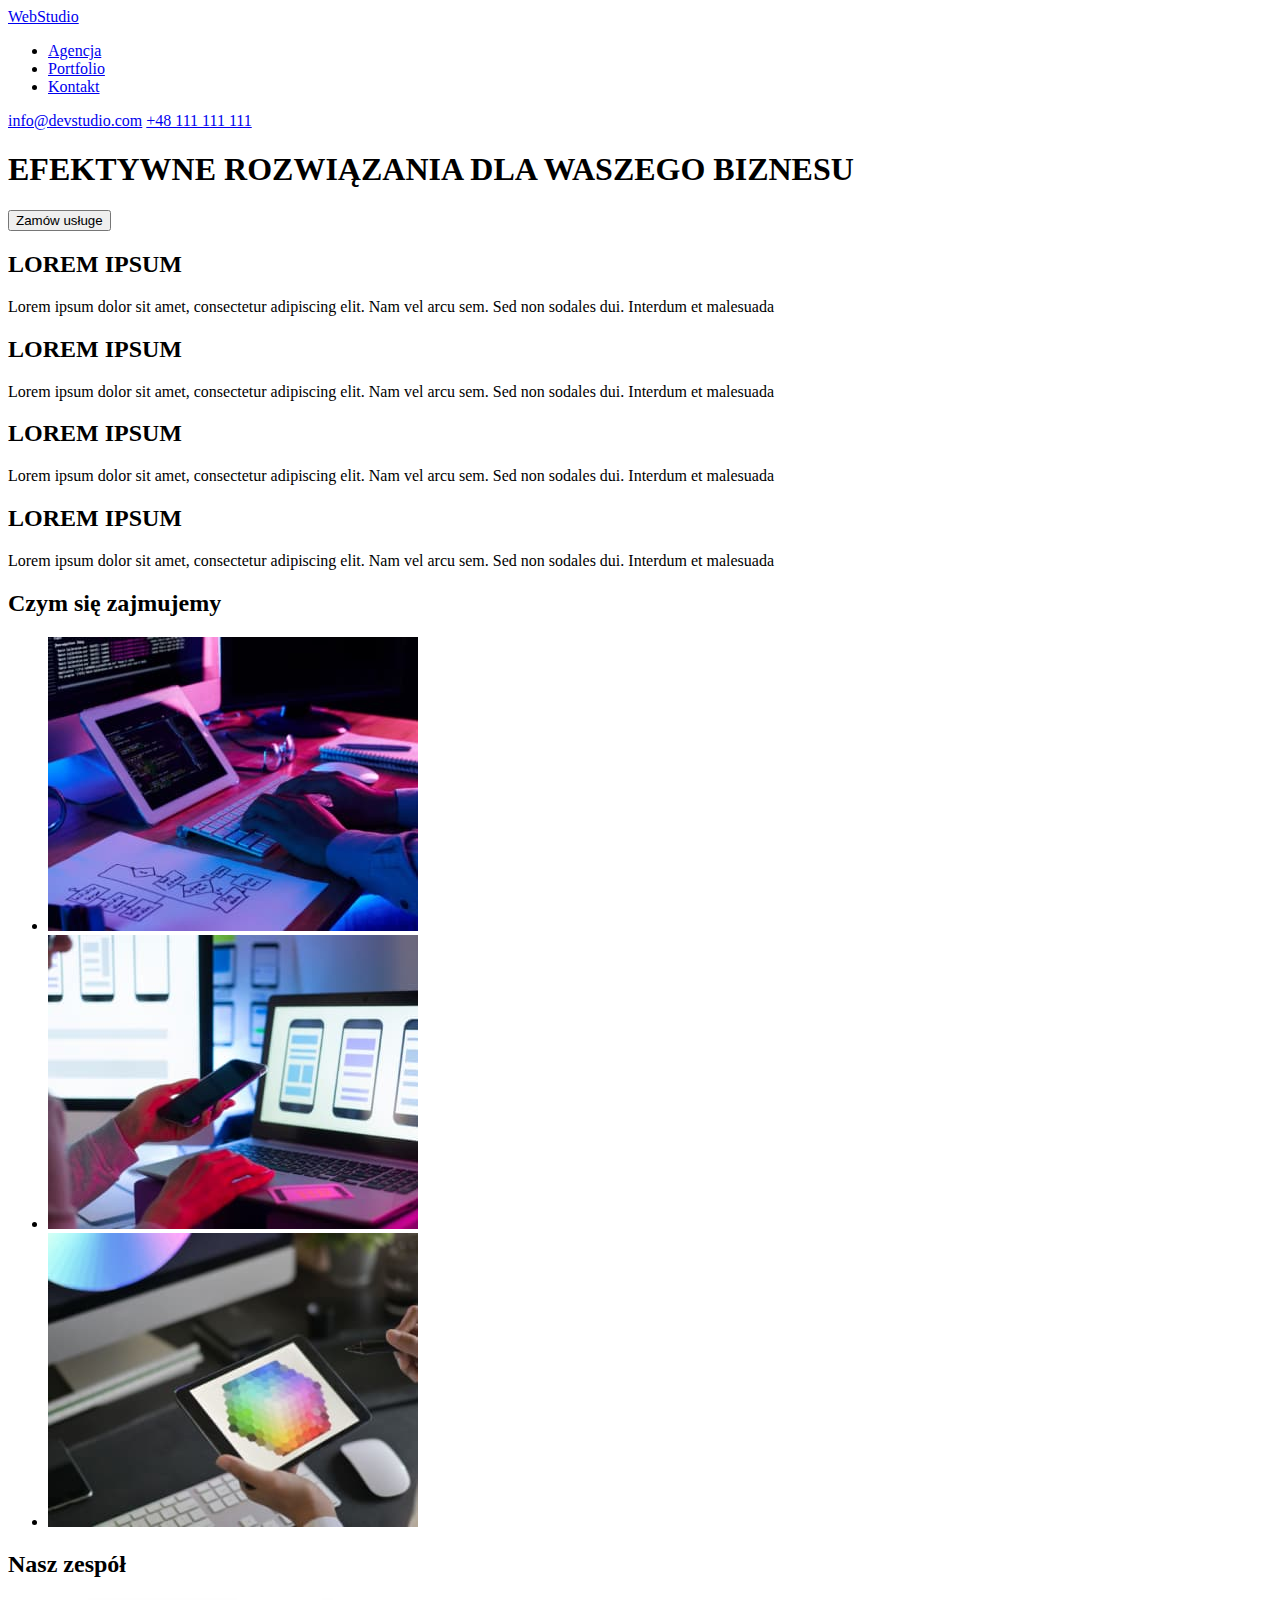
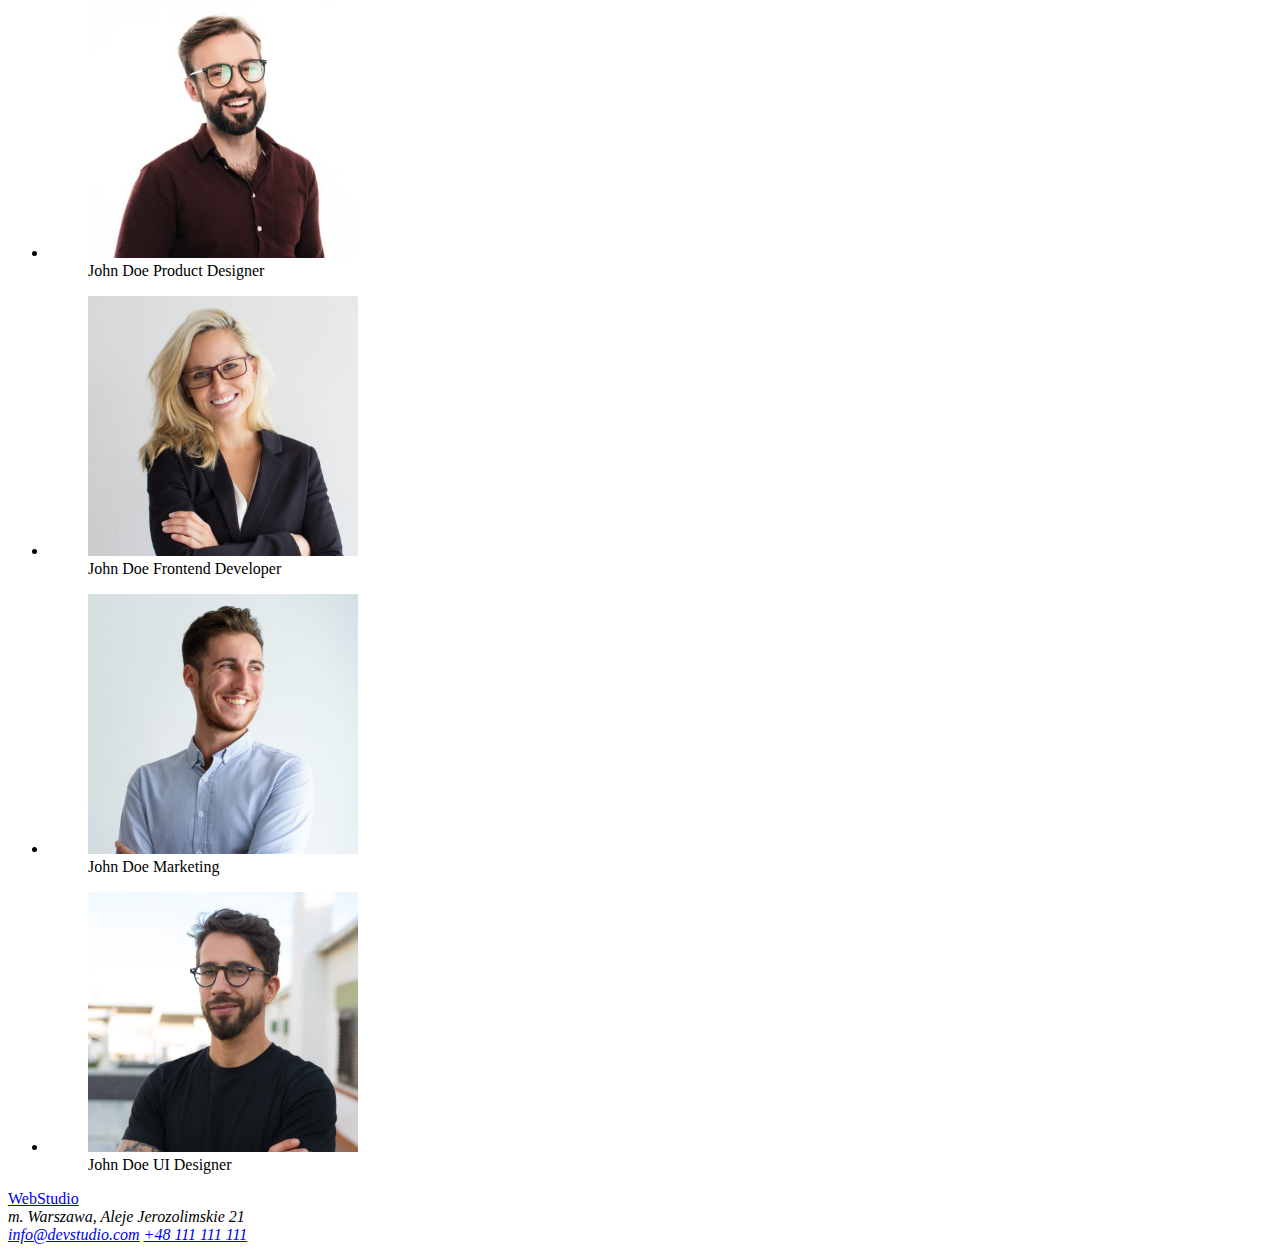
==== index.html @ 5ea82be9 "Add files via upload" ====
<!DOCTYPE html>
<html lang="pl">
  <head>
    <meta charset="UTF-8" />
    <meta http-equiv="X-UA-Compatible" content="IE=edge" />
    <meta name="viewport" content="width=device-width, initial-scale=1.0" />
    <title>Homework#1</title>
  </head>
  <body>
    <header>
      <nav>
        <a href="WebStudio">WebStudio</a>
        <ul>
          <li><a href="Agencja">Agencja</a></li>
          <li><a href="Portfolio">Portfolio</a></li>
          <li>
            <a href="Kontakt">Kontakt </a>
          </li>
        </ul>
      </nav>
      <a href="mailto:info@devstudio.com">info@devstudio.com</a>
      <a href="tel:+48111111111">+48 111 111 111</a>
    </header>
    <main>
      <div>
        <h1>EFEKTYWNE ROZWIĄZANIA DLA WASZEGO BIZNESU</h1>
        <button type="button">Zamów usługe</button>
      </div>
      <h2>LOREM IPSUM</h2>
      <p>
        Lorem ipsum dolor sit amet, consectetur adipiscing elit. Nam vel arcu
        sem. Sed non sodales dui. Interdum et malesuada
      </p>
      <h2>LOREM IPSUM</h2>
      <p>
        Lorem ipsum dolor sit amet, consectetur adipiscing elit. Nam vel arcu
        sem. Sed non sodales dui. Interdum et malesuada
      </p>
      <h2>LOREM IPSUM</h2>
      <p>
        Lorem ipsum dolor sit amet, consectetur adipiscing elit. Nam vel arcu
        sem. Sed non sodales dui. Interdum et malesuada
      </p>
      <h2>LOREM IPSUM</h2>
      <p>
        Lorem ipsum dolor sit amet, consectetur adipiscing elit. Nam vel arcu
        sem. Sed non sodales dui. Interdum et malesuada
      </p>
    </main>
    <article>
      <h2>Czym się zajmujemy</h2>
      <ul>
        <li>
          <img
            src="images/kod-html.jpg"
            alt="pisanie kodu html"
            width="370"
            height="294"
          />
        </li>
        <li>
          <img
            src="images/konfiguracja-smartfona.jpg"
            alt="konfiguracja smartfona"
            width="370"
            height="294"
          />
        </li>
        <li>
          <img
            src="images/paleta-kolorów.jpg"
            alt="paleta kolorów"
            width="370"
            height="294"
          />
        </li>
      </ul>
    </article>
    <section>
      <h2>Nasz zespół</h2>
      <ul>
        <li>
          <figure>
            <img
              src="images/team-1.jpg"
              alt="Product Designer"
              width="270"
              height="260"
            />
            <figcaption>John Doe Product Designer</figcaption>
          </figure>
        </li>
        <li>
          <figure>
            <img
              src="images/team-2.jpg"
              alt="Frontend Developer"
              width="270"
              height="260"
            />
            <figcaption>John Doe Frontend Developer</figcaption>
          </figure>
        </li>
        <li>
          <figure>
            <img
              src="images/team-3.jpg"
              alt="Marketing employee"
              width="270"
              height="260"
            />
            <figcaption>John Doe Marketing</figcaption>
          </figure>
        </li>
        <li>
          <figure>
            <img
              src="images/team-4.jpg"
              alt="UI Designer"
              width="270"
              height="260"
            />
            <figcaption>John Doe UI Designer</figcaption>
          </figure>
        </li>
      </ul>
    </section>
    <footer>
      <a href="WebStudio">WebStudio</a>
      <address>m. Warszawa, Aleje Jerozolimskie 21</address>
      <address>
        <a href="mailto:info@devstudio.com">info@devstudio.com</a>
        <a href="tel:+48111111111">+48 111 111 111</a>
      </address>
    </footer>
  </body>
</html>
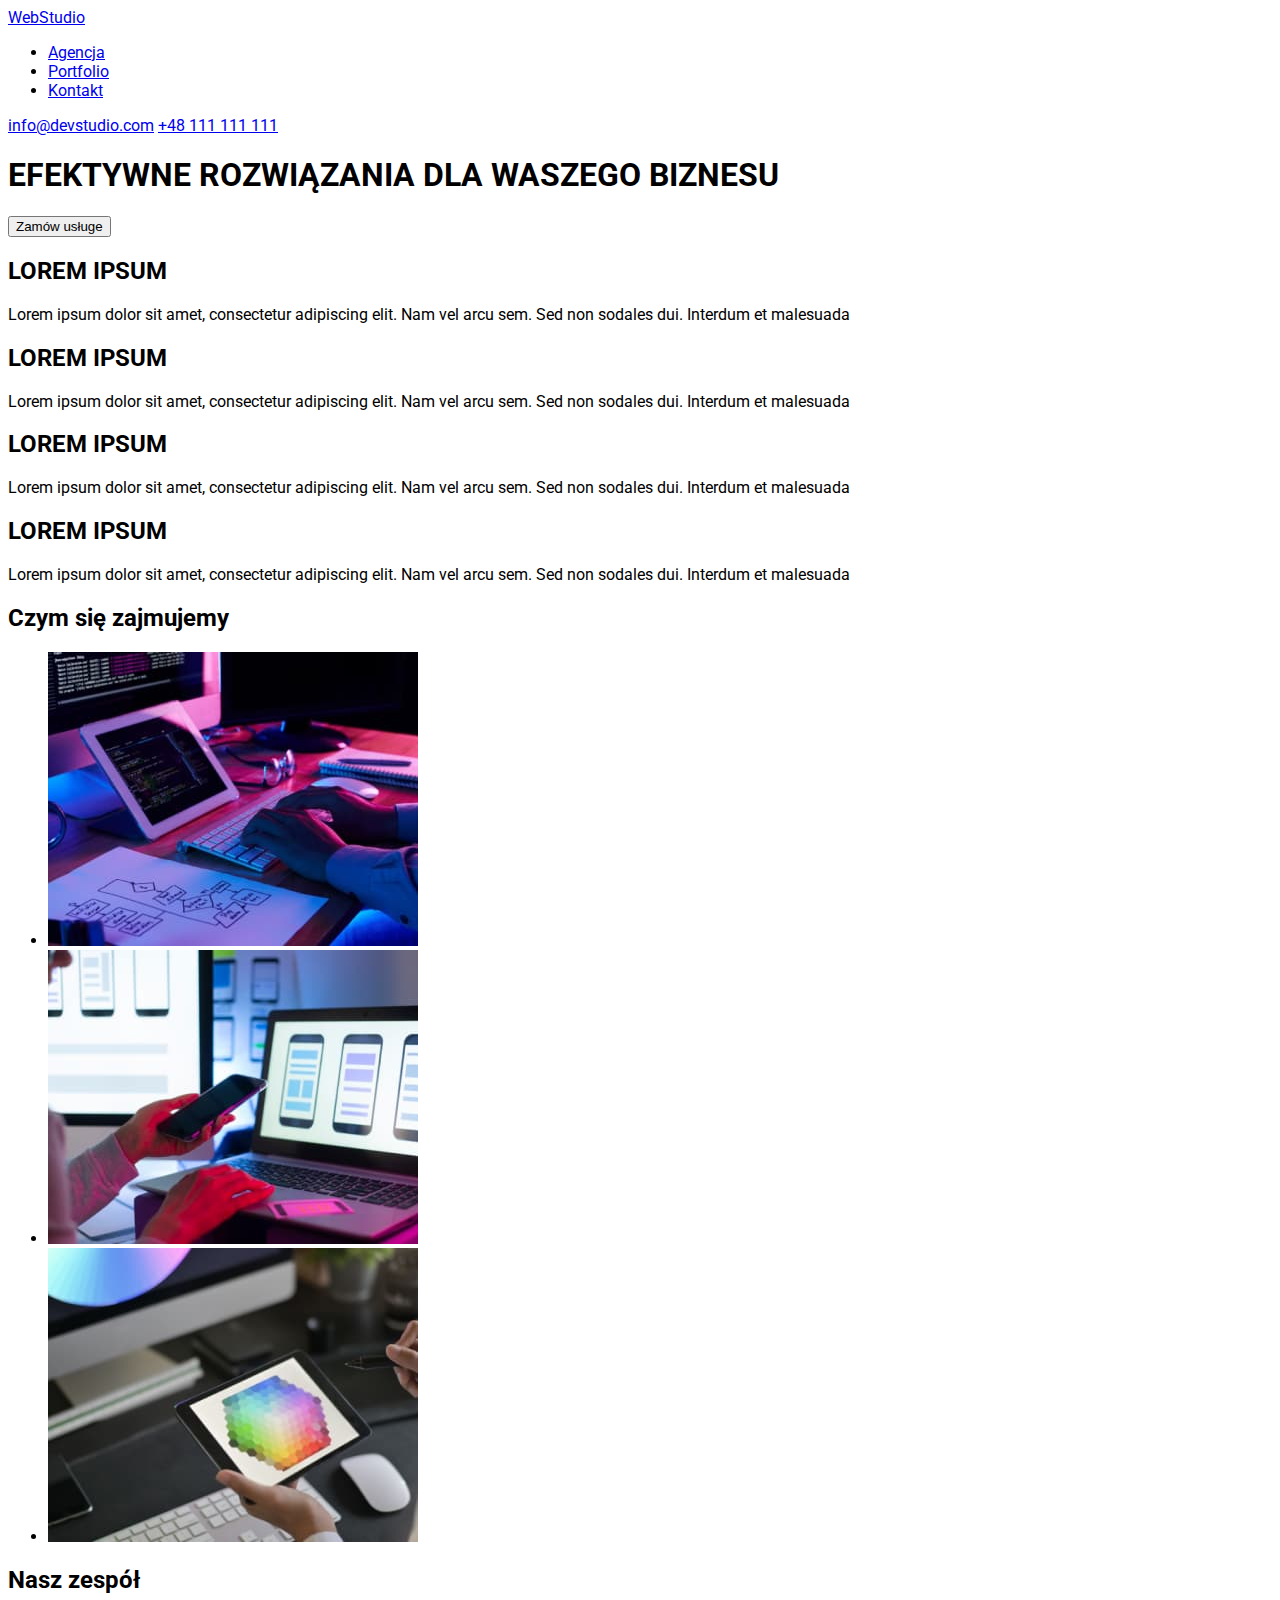
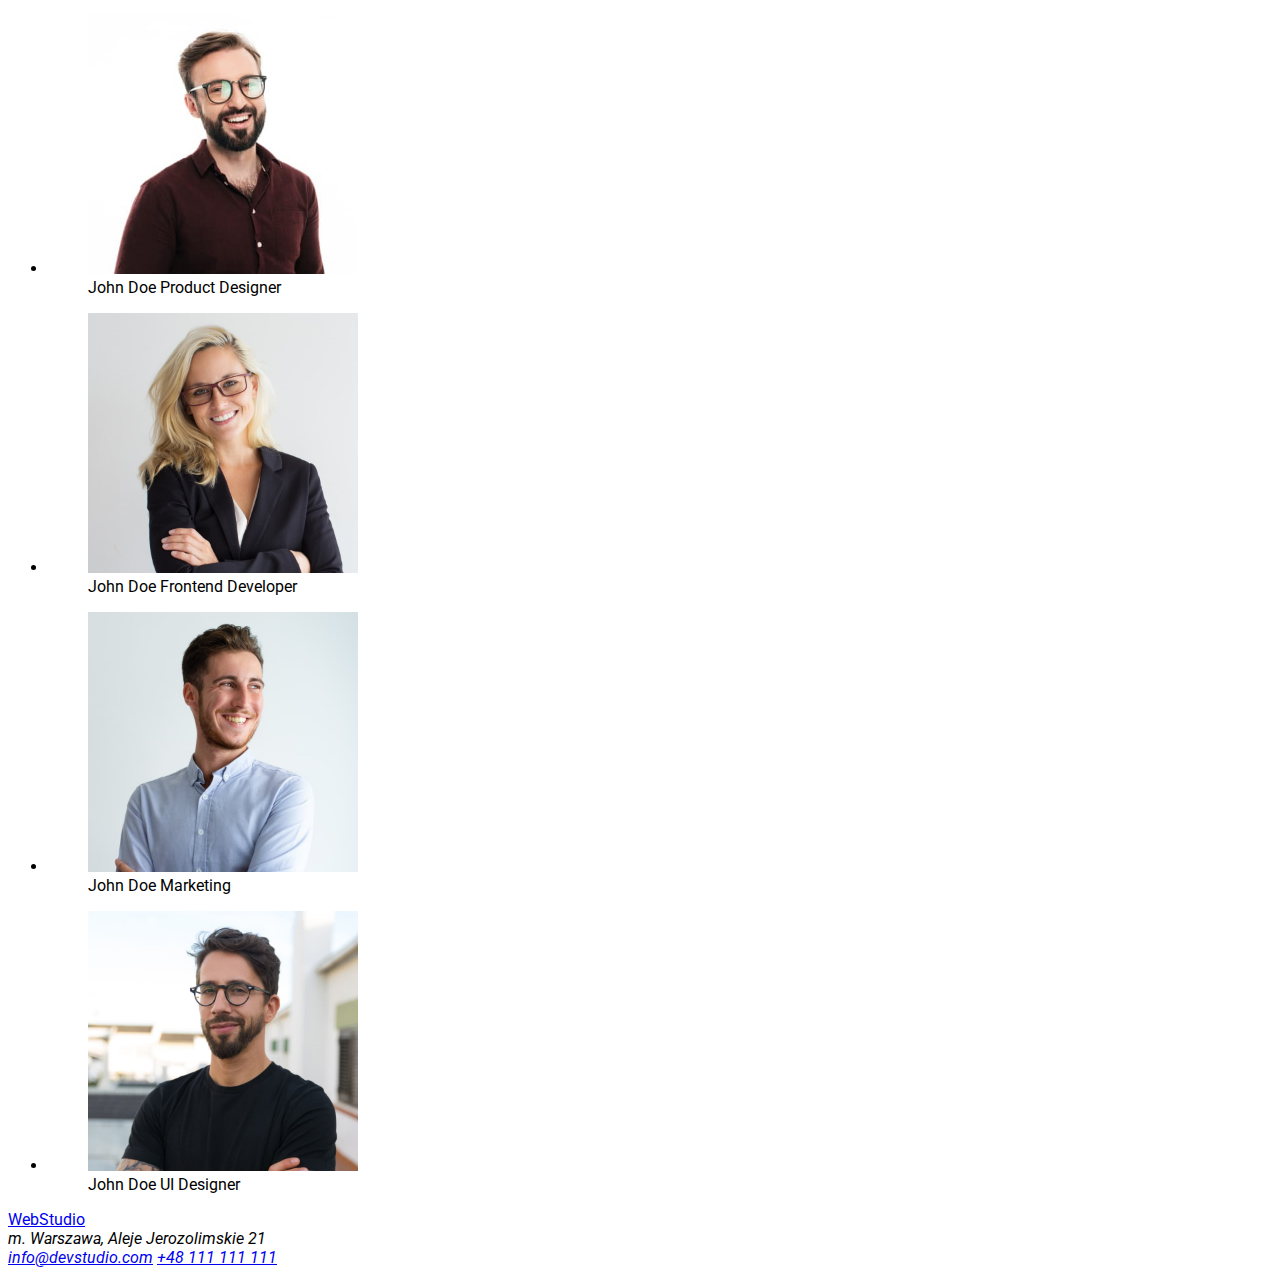
==== commit 02e9d5bb: "portfolio.html" ====
--- a/index.html
+++ b/index.html
@@ -4,18 +4,23 @@
     <meta charset="UTF-8" />
     <meta http-equiv="X-UA-Compatible" content="IE=edge" />
     <meta name="viewport" content="width=device-width, initial-scale=1.0" />
-    <title>Homework#1</title>
+    <title>WebStudio</title>
+    <link rel="stylesheet" href="./css/styles.css" />
+    <link rel="preconnect" href="https://fonts.googleapis.com" />
+    <link rel="preconnect" href="https://fonts.gstatic.com" crossorigin />
+    <link
+      href="https://fonts.googleapis.com/css2?family=Raleway:wght@700&family=Roboto:wght@400;500;700;900&display=swap"
+      rel="stylesheet"
+    />
   </head>
   <body>
     <header>
       <nav>
-        <a href="WebStudio">WebStudio</a>
+        <a href="./index.html">WebStudio</a>
         <ul>
           <li><a href="Agencja">Agencja</a></li>
-          <li><a href="Portfolio">Portfolio</a></li>
-          <li>
-            <a href="Kontakt">Kontakt </a>
-          </li>
+          <li><a href="./portfolio.html">Portfolio</a></li>
+          <li><a href="Kontakt">Kontakt</a></li>
         </ul>
       </nav>
       <a href="mailto:info@devstudio.com">info@devstudio.com</a>
@@ -52,7 +57,7 @@
       <ul>
         <li>
           <img
-            src="images/kod-html.jpg"
+            src="./images/Main-page/kod-html.jpg"
             alt="pisanie kodu html"
             width="370"
             height="294"
@@ -60,7 +65,7 @@
         </li>
         <li>
           <img
-            src="images/konfiguracja-smartfona.jpg"
+            src="./images/Main-page/konfiguracja-smartfona.jpg"
             alt="konfiguracja smartfona"
             width="370"
             height="294"
@@ -68,7 +73,7 @@
         </li>
         <li>
           <img
-            src="images/paleta-kolorów.jpg"
+            src="./images/Main-page/paleta-kolorów.jpg"
             alt="paleta kolorów"
             width="370"
             height="294"
@@ -82,7 +87,7 @@
         <li>
           <figure>
             <img
-              src="images/team-1.jpg"
+              src="./images/Main-page/team-1.jpg"
               alt="Product Designer"
               width="270"
               height="260"
@@ -93,7 +98,7 @@
         <li>
           <figure>
             <img
-              src="images/team-2.jpg"
+              src="./images/Main-page/team-2.jpg"
               alt="Frontend Developer"
               width="270"
               height="260"
@@ -104,7 +109,7 @@
         <li>
           <figure>
             <img
-              src="images/team-3.jpg"
+              src="./images/Main-page/team-3.jpg"
               alt="Marketing employee"
               width="270"
               height="260"
@@ -115,7 +120,7 @@
         <li>
           <figure>
             <img
-              src="images/team-4.jpg"
+              src="./images/Main-page/team-4.jpg"
               alt="UI Designer"
               width="270"
               height="260"
--- a/css/styles.css
+++ b/css/styles.css
@@ -0,0 +1,7 @@
+body {
+  font-family: "Roboto", sans-serif;
+}
+
+.button {
+  cursor: pointer;
+}
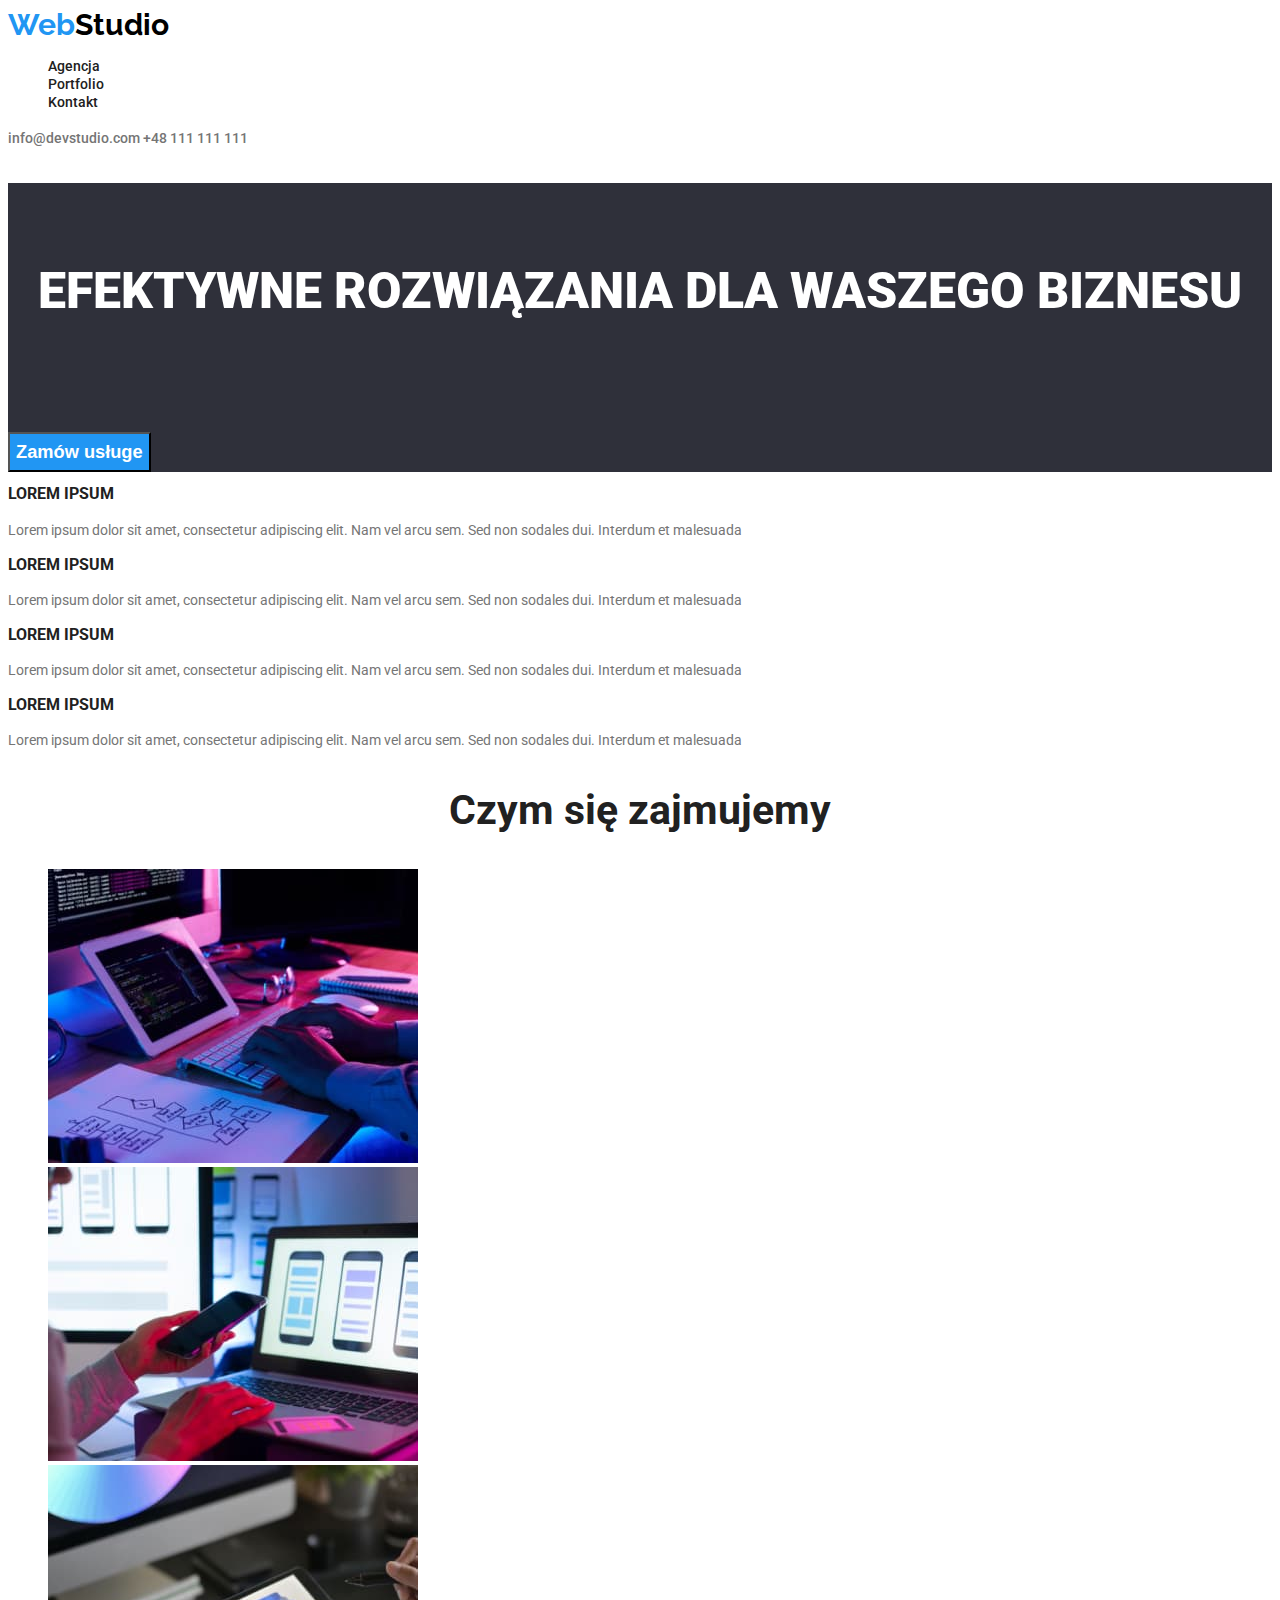
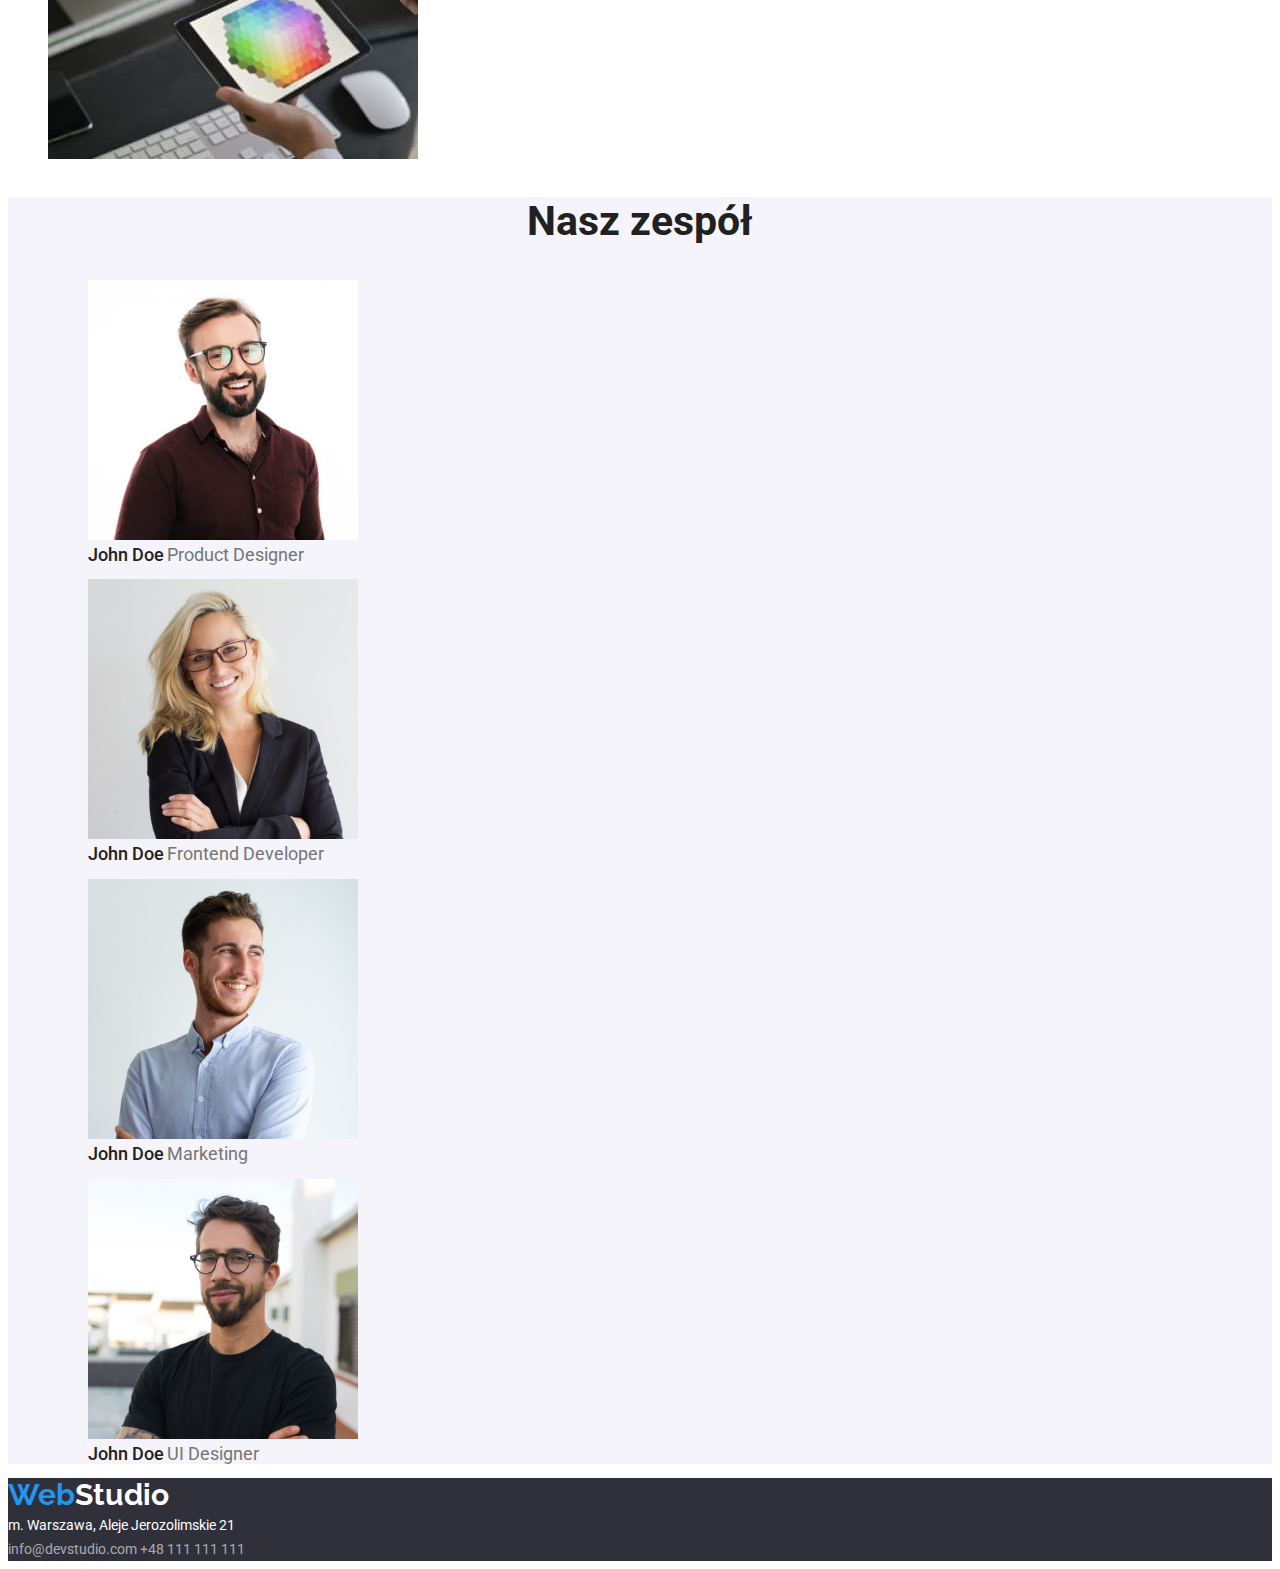
==== commit 31ba21bc: "fix: styles.css" ====
--- a/index.html
+++ b/index.html
@@ -16,45 +16,50 @@
   <body>
     <header>
       <nav>
-        <a href="./index.html">WebStudio</a>
-        <ul>
-          <li><a href="Agencja">Agencja</a></li>
-          <li><a href="./portfolio.html">Portfolio</a></li>
-          <li><a href="Kontakt">Kontakt</a></li>
+        <a class="logo" href="./index.html"
+          ><span class="logo-color-1">Web</span
+          ><span class="logo-color-2">Studio</span></a
+        >
+        <ul class="list">
+          <li><a class="link" href="Agencja">Agencja</a></li>
+          <li><a class="link" href="./portfolio.html">Portfolio</a></li>
+          <li><a class="link" href="Kontakt">Kontakt</a></li>
         </ul>
       </nav>
-      <a href="mailto:info@devstudio.com">info@devstudio.com</a>
-      <a href="tel:+48111111111">+48 111 111 111</a>
+      <a class="link contact" href="mailto:info@devstudio.com"
+        >info@devstudio.com</a
+      >
+      <a class="link contact" href="tel:+48111111111">+48 111 111 111</a>
     </header>
     <main>
-      <div>
-        <h1>EFEKTYWNE ROZWIĄZANIA DLA WASZEGO BIZNESU</h1>
-        <button type="button">Zamów usługe</button>
+      <div class="wrapper">
+        <h1 class="header">EFEKTYWNE ROZWIĄZANIA DLA WASZEGO BIZNESU</h1>
+        <button class="order-button" type="button">Zamów usługe</button>
       </div>
-      <h2>LOREM IPSUM</h2>
+      <h2 class="secondary-header">LOREM IPSUM</h2>
       <p>
         Lorem ipsum dolor sit amet, consectetur adipiscing elit. Nam vel arcu
         sem. Sed non sodales dui. Interdum et malesuada
       </p>
-      <h2>LOREM IPSUM</h2>
+      <h2 class="secondary-header">LOREM IPSUM</h2>
       <p>
         Lorem ipsum dolor sit amet, consectetur adipiscing elit. Nam vel arcu
         sem. Sed non sodales dui. Interdum et malesuada
       </p>
-      <h2>LOREM IPSUM</h2>
+      <h2 class="secondary-header">LOREM IPSUM</h2>
       <p>
         Lorem ipsum dolor sit amet, consectetur adipiscing elit. Nam vel arcu
         sem. Sed non sodales dui. Interdum et malesuada
       </p>
-      <h2>LOREM IPSUM</h2>
+      <h2 class="secondary-header">LOREM IPSUM</h2>
       <p>
         Lorem ipsum dolor sit amet, consectetur adipiscing elit. Nam vel arcu
         sem. Sed non sodales dui. Interdum et malesuada
       </p>
     </main>
     <article>
-      <h2>Czym się zajmujemy</h2>
-      <ul>
+      <h2 class="article-header">Czym się zajmujemy</h2>
+      <ul class="list">
         <li>
           <img
             src="./images/Main-page/kod-html.jpg"
@@ -81,9 +86,9 @@
         </li>
       </ul>
     </article>
-    <section>
-      <h2>Nasz zespół</h2>
-      <ul>
+    <section class="wrapper2">
+      <h2 class="article-header">Nasz zespół</h2>
+      <ul class="list">
         <li>
           <figure>
             <img
@@ -92,7 +97,10 @@
               width="270"
               height="260"
             />
-            <figcaption>John Doe Product Designer</figcaption>
+            <figcaption>
+              <span class="name">John Doe</span>
+              <span class="job-description">Product Designer</span>
+            </figcaption>
           </figure>
         </li>
         <li>
@@ -103,7 +111,10 @@
               width="270"
               height="260"
             />
-            <figcaption>John Doe Frontend Developer</figcaption>
+            <figcaption>
+              <span class="name">John Doe</span>
+              <span class="job-description">Frontend Developer</span>
+            </figcaption>
           </figure>
         </li>
         <li>
@@ -114,7 +125,10 @@
               width="270"
               height="260"
             />
-            <figcaption>John Doe Marketing</figcaption>
+            <figcaption>
+              <span class="name">John Doe</span>
+              <span class="job-description">Marketing</span>
+            </figcaption>
           </figure>
         </li>
         <li>
@@ -125,17 +139,27 @@
               width="270"
               height="260"
             />
-            <figcaption>John Doe UI Designer</figcaption>
+            <figcaption>
+              <span class="name">John Doe</span>
+              <span class="job-description">UI Designer</span>
+            </figcaption>
           </figure>
         </li>
       </ul>
     </section>
-    <footer>
-      <a href="WebStudio">WebStudio</a>
-      <address>m. Warszawa, Aleje Jerozolimskie 21</address>
+    <footer class="wrapper">
+      <a class="logo" href="./index.html"
+        ><span class="logo-color-1">Web</span
+        ><span class="logo-color-3">Studio</span></a
+      >
+      <address class="address-details">
+        m. Warszawa, Aleje Jerozolimskie 21
+      </address>
       <address>
-        <a href="mailto:info@devstudio.com">info@devstudio.com</a>
-        <a href="tel:+48111111111">+48 111 111 111</a>
+        <a class="link-color" href="mailto:info@devstudio.com"
+          >info@devstudio.com</a
+        >
+        <a class="link-color" href="tel:+48111111111">+48 111 111 111</a>
       </address>
     </footer>
   </body>
--- a/css/styles.css
+++ b/css/styles.css
@@ -1,7 +1,149 @@
-body {
-  font-family: "Roboto", sans-serif;
+:root {
+  --brand-font: "Roboto", sans-serif;
+  --brand-color: #2196f3;
+  --brand-text-color: #757575;
+  --brand-bg-color: #2f303a;
 }
 
-.button {
+body {
+  color: var(--brand-text-color);
+  font-family: var(--brand-font);
+  font-size: 14px;
+  line-height: 24px;
+}
+
+/* nawigacja */
+.logo {
+  font-family: "Raleway";
+  font-weight: 700;
+  font-size: 1.86rem;
+  line-height: 2.18rem;
+  text-decoration: none;
+}
+.logo-color-1 {
+  color: var(--brand-color);
+}
+.logo-color-2 {
+  color: #000000;
+}
+
+.logo-color-3 {
+  color: #ffffff;
+  font-style: normal;
+}
+
+.list {
+  list-style-type: none;
+  line-height: 1.14rem;
+}
+
+.link {
+  font-weight: 500;
+  color: #212121;
+  list-style-type: none;
+  text-decoration: none;
+}
+.link:hover,
+.link:focus {
+  color: var(--brand-color);
+}
+.contact {
+  color: var(--brand-text-color);
+}
+
+/* pierwszy div */
+.wrapper {
+  background-color: var(--brand-bg-color);
+}
+.header {
+  font-weight: 900;
+  font-size: 3.14rem;
+  line-height: 4.28;
+  color: #ffffff;
+  text-align: center;
+}
+.order-button {
+  background: var(--brand-color);
+  color: #ffffff;
+  font-weight: 700;
+  font-size: 1.14rem;
+  line-height: 2.14rem;
+  text-align: center;
   cursor: pointer;
 }
+
+.menu,
+button {
+  font-weight: 500;
+  font-size: 1.14rem;
+  line-height: 1.86rem;
+  list-style-type: none;
+  cursor: pointer;
+}
+
+.menu-button:hover,
+.menu-button:focus {
+  background: var(--brand-color);
+  color: #ffffff;
+  font-weight: 500;
+  font-size: 1.14rem;
+  line-height: 1.86rem;
+}
+
+/* main - sekcja z tekstem */
+.secondary-header {
+  font-weight: 700;
+  font-size: 1rem;
+  line-height: 1.14rem;
+  color: #212121;
+  text-transform: uppercase;
+}
+
+/* Czym się zajmujemy i zespół */
+.article-header {
+  font-weight: 700;
+  font-size: 2.57rem;
+  line-height: 3rem;
+  color: #212121;
+  text-align: center;
+}
+.wrapper2 {
+  background-color: #f5f4fa;
+}
+
+.name {
+  font-weight: 500;
+  font-size: 1.14rem;
+  line-height: 1.34rem;
+  color: #212121;
+  text-align: center;
+}
+.job-description {
+  font-size: 1.14rem;
+  line-height: 18.75px;
+  text-align: center;
+}
+
+.title {
+  font-weight: 700;
+  font-size: 1.28rem;
+  line-height: 2.57rem;
+  color: #212121;
+}
+
+.title-description {
+  font-size: 1.14rem;
+  line-height: 2.14rem;
+}
+
+/* footer */
+.address-details {
+  color: #ffffff;
+  font-style: normal;
+}
+
+.link-color {
+  color: rgba(255, 255, 255, 0.6);
+  text-decoration: none;
+  font-style: normal;
+}
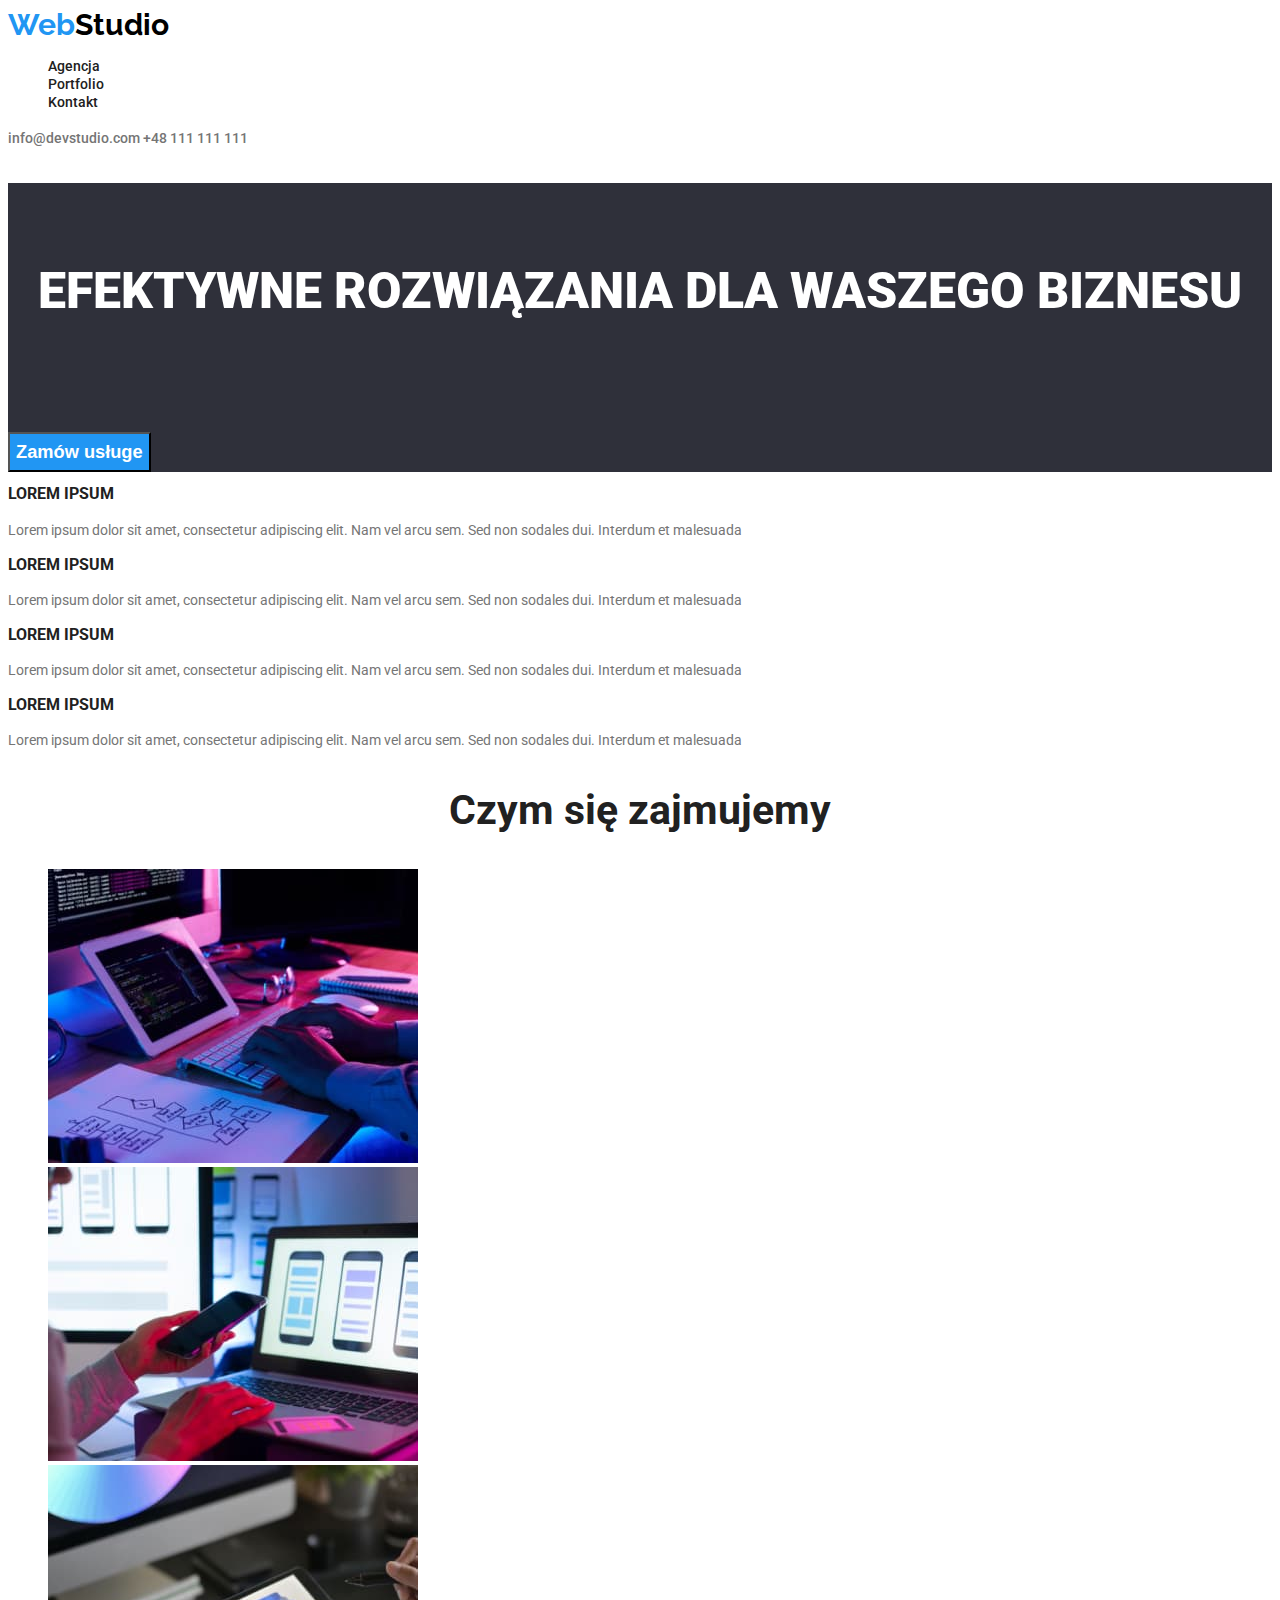
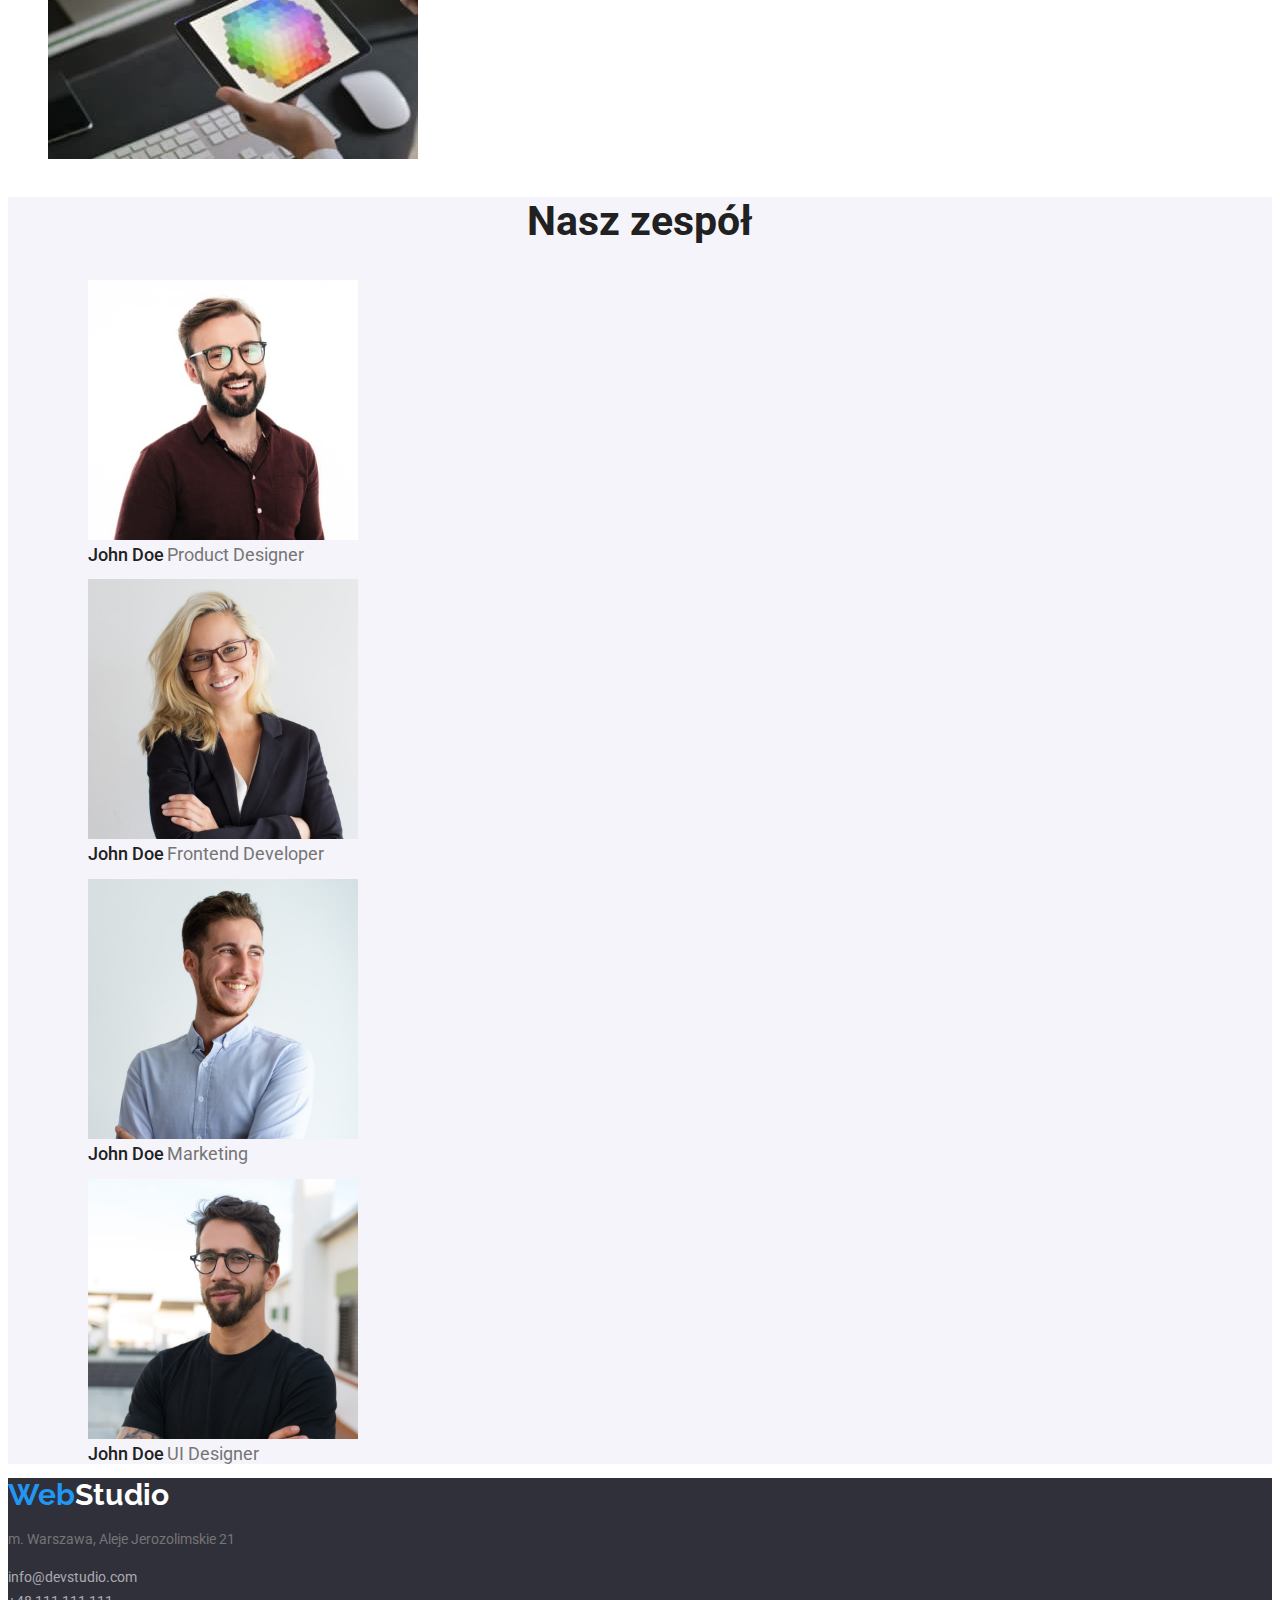
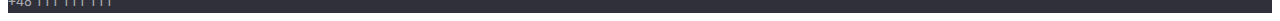
==== commit dea42c71: "fix: footer (HTML+CSS)" ====
--- a/index.html
+++ b/index.html
@@ -62,24 +62,24 @@
       <ul class="list">
         <li>
           <img
-            src="./images/Main-page/kod-html.jpg"
-            alt="pisanie kodu html"
+            src="./images/Main-page/html-code.jpg"
+            alt="html code writting"
             width="370"
             height="294"
           />
         </li>
         <li>
           <img
-            src="./images/Main-page/konfiguracja-smartfona.jpg"
-            alt="konfiguracja smartfona"
+            src="./images/Main-page/smartphone-configuration.jpg"
+            alt="smartphone configuration"
             width="370"
             height="294"
           />
         </li>
         <li>
           <img
-            src="./images/Main-page/paleta-kolorów.jpg"
-            alt="paleta kolorów"
+            src="./images/Main-page/color-palette.jpg"
+            alt="color palette"
             width="370"
             height="294"
           />
@@ -152,13 +152,13 @@
         ><span class="logo-color-1">Web</span
         ><span class="logo-color-3">Studio</span></a
       >
+      <p>m. Warszawa, Aleje Jerozolimskie 21</p>
       <address class="address-details">
-        m. Warszawa, Aleje Jerozolimskie 21
-      </address>
-      <address>
         <a class="link-color" href="mailto:info@devstudio.com"
           >info@devstudio.com</a
         >
+      </address>
+      <address>
         <a class="link-color" href="tel:+48111111111">+48 111 111 111</a>
       </address>
     </footer>
--- a/css/styles.css
+++ b/css/styles.css
@@ -29,7 +29,6 @@
 
 .logo-color-3 {
   color: #ffffff;
-  font-style: normal;
 }
 
 .list {
